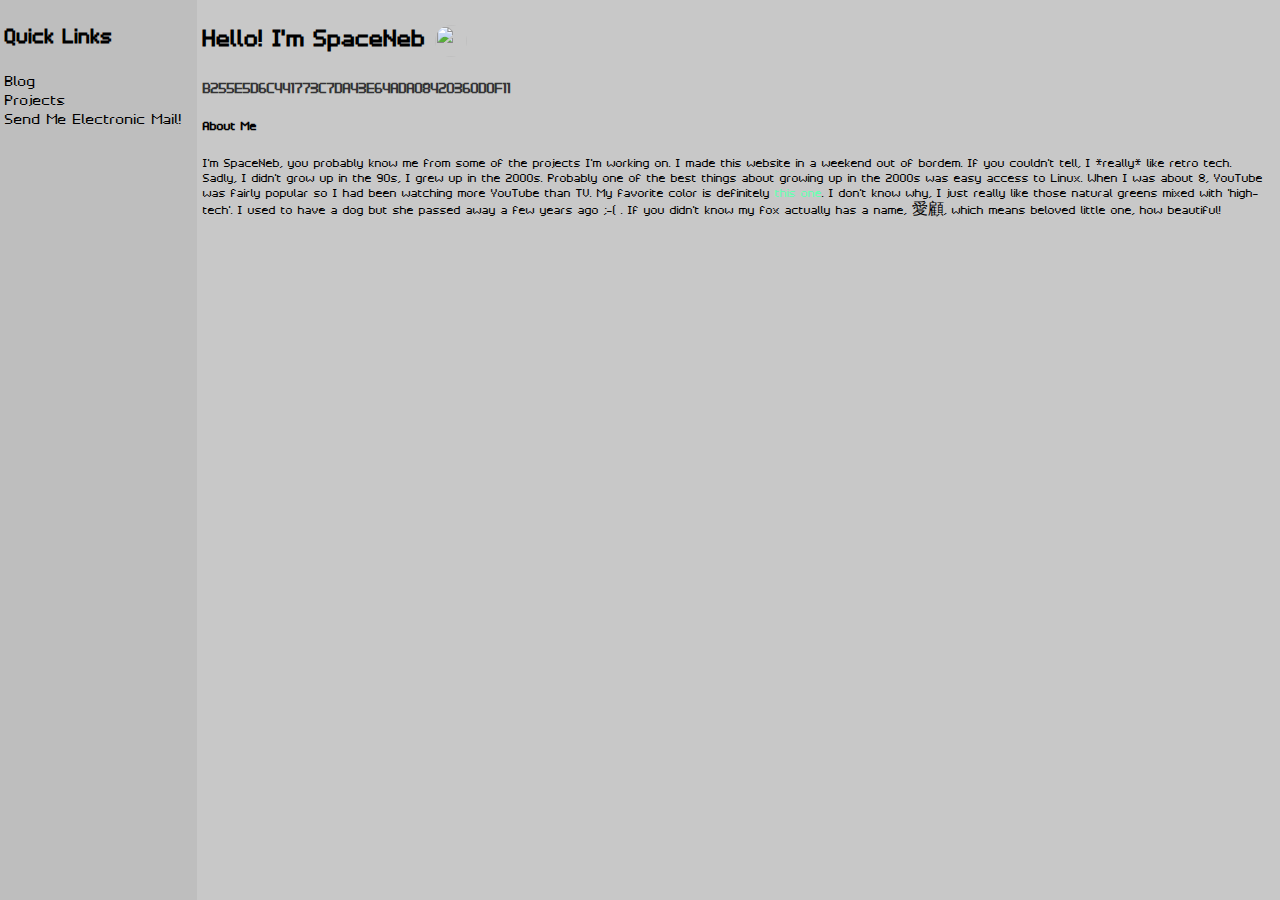
==== index.html @ 9a051130 "Updates" ====
<!DOCTYPE html>
<html lang="en">
	<head>
		<meta charset="utf-8">
		<title>SpaceNeb's Page</title>
		<link rel="stylesheet" type="text/css" href="style.css">
	</head>
	<body>
		<ul class="sidenav">
			<h2>Quick Links</h2>
			<li>Blog</li>
			<li>Projects</li>
			<li>Send Me Electronic Mail!</li>
		</ul>
		<div class="main">
			<h1> Hello! I'm SpaceNeb  <a href="https://github.com/spaceneb" target="_blank"><img src="https://avatars.githubusercontent.com/u/74466317" class="me hvr-float"></img></a></h1>
			<a href="pubkey.asc"><h3>B255E5D6C441773C7DA43E64ADA08420360D0F11</h3></a>
			<h4>About Me</h4>
			<p>I'm SpaceNeb, you probably know me from some of the projects I'm working on. I made this website in a weekend out of bordem. If you couldn't tell, I *really* like retro tech. Sadly, I didn't grow up in the 90s, I grew up in the 2000s. Probably one of the best things about growing up in the 2000s was easy access to Linux. When I was about 8, YouTube was fairly popular so I had been watching more YouTube than TV. My favorite color is definitely <span style="color: #68FFB1;">this one</span>. I don't know why, I just really like those natural greens mixed with 'high-tech'. I used to have a dog but she passed away a few years ago ;-( . If you didn't know my fox actually has a name, 愛顧, which means beloved little one, how beautiful!</p>
		</div>
		<footer>
			<script type="text/javascript" src="https://counter.websiteout.net/js/36/8/2483/0"></script>
		</footer>
	</body>
</html>
---- style.css ----
@font-face {font-family: "PixelarRegularW01-Regular";
    src:url("fonts/PixelarRegularW01-Regular.ttf") format("truetype") /* chrome firefox opera Safari, Android, iOS 4.2+*/
}
body {
	font-family: PixelarRegularW01-Regular;
	margin: 1em;
	padding: 0;
	background: rgb(200,200,200);
	overflow: scroll;
}

a,
a:hover,
a:link,
a:visited,
a:active {
	color: #333;
	text-decoration: none;
}
ul,
li {
	list-style: none;
    padding: 0;
    font-size: 1.125em;
}
.sidenav {
  height: 100%;
  width: 15%;
  position: fixed;
  z-index: 1;
  margin: 0;
  padding: 0;
  top: 0;
  left: 0;
  background: rgb(190,190,190);
  overflow-x: hidden;
  padding-left: 0.25em;
}

.main {
  margin-left: 15%;
  line-height: normal;
}

@media screen and (max-height: 450px) {
  .sidenav {padding-top: 15px;}
  .sidenav a {font-size: 18px;}
}
footer {
	position: fixed;
 	left: 0;
  	bottom: 0;
  	width: 100%;
  	text-align: center;
}
.me {
	border-radius: 50%;
	width: 1em;
	height: 1em;
	display: inline;
}

.hvr-float {
	display: inline-block;
	vertical-align: middle;
	-webkit-transform: perspective(1px) translateZ(0);
	transform: perspective(1px) translateZ(0);
	box-shadow: 0 0 1px rgba(0, 0, 0, 0);
	-webkit-transition-duration: .3s;
	transition-duration: .3s;
	-webkit-transition-property: transform;
	transition-property: transform;
	-webkit-transition-timing-function: ease-out;
	transition-timing-function: ease-out
}

.hvr-float:active,
.hvr-float:focus,
.hvr-float:hover {
	-webkit-transform: translateY(-8px);
	transform: translateY(-8px)
}

::-webkit-scrollbar {
	width: 16px
}

::-webkit-scrollbar:horizontal {
	height: 17px
}

::-webkit-scrollbar-corner {
	background: #dfdfdf
}

::-webkit-scrollbar-track {
	background-image: url(track.svg)
}

::-webkit-scrollbar-thumb {
	background-color: #c0c0c0;
	box-shadow: inset -1px -1px #0a0a0a, inset 1px 1px #ffffff, inset -2px -2px #808080, inset 2px 2px #dfdfdf
}

::-webkit-scrollbar-button:horizontal:start:decrement,
::-webkit-scrollbar-button:horizontal:end:increment,
::-webkit-scrollbar-button:vertical:start:decrement,
::-webkit-scrollbar-button:vertical:end:increment {
	display: block
}

::-webkit-scrollbar-button:vertical:start {
	height: 17px;
	background-image: url(buttons/button-up.svg)
}

::-webkit-scrollbar-button:vertical:end {
	height: 17px;
	background-image: url(buttons/button-down.svg)
}

::-webkit-scrollbar-button:horizontal:start {
	width: 16px;
	background-image: url(buttons/button-left.svg)
}

::-webkit-scrollbar-button:horizontal:end {
	width: 16px;
	background-image: url(buttons/button-right.svg)
}
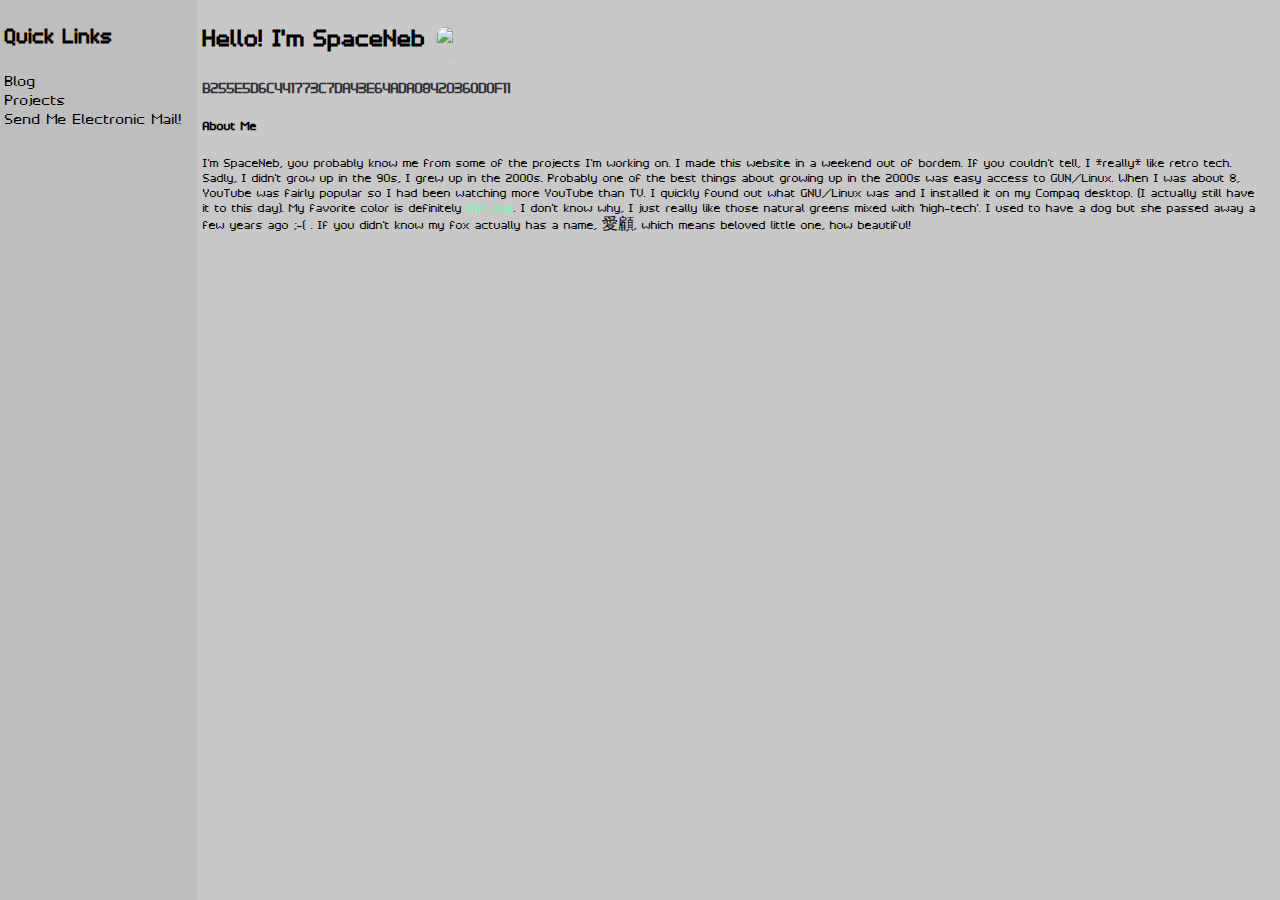
==== commit 3151125f: "updates" ====
--- a/index.html
+++ b/index.html
@@ -16,7 +16,7 @@
 			<h1> Hello! I'm SpaceNeb  <a href="https://github.com/spaceneb" target="_blank"><img src="https://avatars.githubusercontent.com/u/74466317" class="me hvr-float"></img></a></h1>
 			<a href="pubkey.asc"><h3>B255E5D6C441773C7DA43E64ADA08420360D0F11</h3></a>
 			<h4>About Me</h4>
-			<p>I'm SpaceNeb, you probably know me from some of the projects I'm working on. I made this website in a weekend out of bordem. If you couldn't tell, I *really* like retro tech. Sadly, I didn't grow up in the 90s, I grew up in the 2000s. Probably one of the best things about growing up in the 2000s was easy access to Linux. When I was about 8, YouTube was fairly popular so I had been watching more YouTube than TV. My favorite color is definitely <span style="color: #68FFB1;">this one</span>. I don't know why, I just really like those natural greens mixed with 'high-tech'. I used to have a dog but she passed away a few years ago ;-( . If you didn't know my fox actually has a name, 愛顧, which means beloved little one, how beautiful!</p>
+			<p>I'm SpaceNeb, you probably know me from some of the projects I'm working on. I made this website in a weekend out of bordem. If you couldn't tell, I *really* like retro tech. Sadly, I didn't grow up in the 90s, I grew up in the 2000s. Probably one of the best things about growing up in the 2000s was easy access to GUN/Linux. When I was about 8, YouTube was fairly popular so I had been watching more YouTube than TV. I quickly found out what GNU/Linux was and I installed it on my Compaq desktop. (I actually still have it to this day). My favorite color is definitely <span style="color: #68FFB1;">this one</span>. I don't know why, I just really like those natural greens mixed with 'high-tech'. I used to have a dog but she passed away a few years ago ;-( . If you didn't know my fox actually has a name, 愛顧, which means beloved little one, how beautiful!</p>
 		</div>
 		<footer>
 			<script type="text/javascript" src="https://counter.websiteout.net/js/36/8/2483/0"></script>
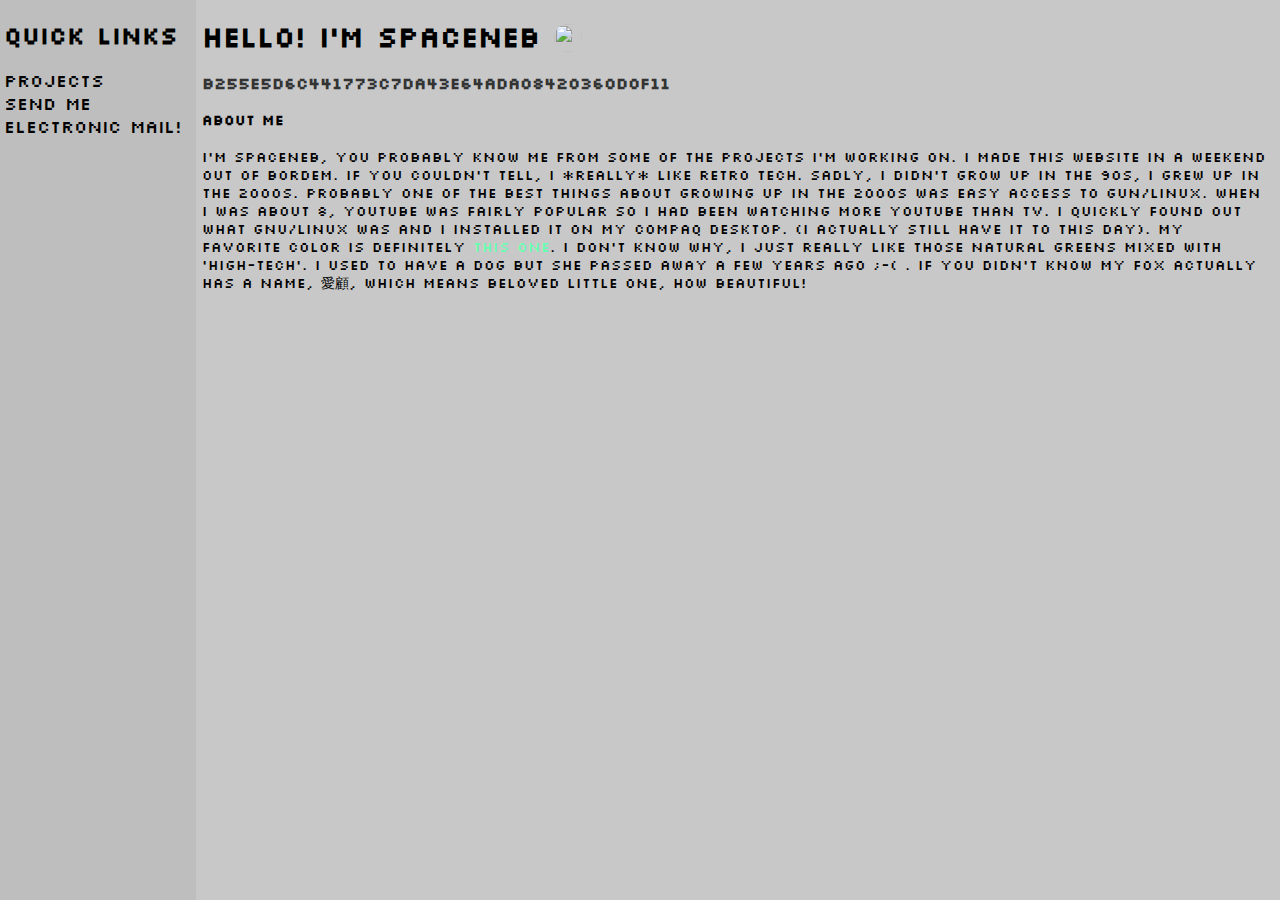
==== commit 665203eb: "Change font" ====
--- a/index.html
+++ b/index.html
@@ -4,11 +4,11 @@
 		<meta charset="utf-8">
 		<title>SpaceNeb's Page</title>
 		<link rel="stylesheet" type="text/css" href="style.css">
+		<meta name="viewport" content="width=device-width, initial-scale=1">
 	</head>
 	<body>
 		<ul class="sidenav">
 			<h2>Quick Links</h2>
-			<li>Blog</li>
 			<li>Projects</li>
 			<li>Send Me Electronic Mail!</li>
 		</ul>
--- a/style.css
+++ b/style.css
@@ -1,12 +1,13 @@
-@font-face {font-family: "PixelarRegularW01-Regular";
-    src:url("fonts/PixelarRegularW01-Regular.ttf") format("truetype") /* chrome firefox opera Safari, Android, iOS 4.2+*/
+@font-face {font-family: "silkscreen";
+    src:url("fonts/slkscr.ttf") format("truetype") /* chrome firefox opera Safari, Android, iOS 4.2+*/
 }
 body {
-	font-family: PixelarRegularW01-Regular;
+	font-family: silkscreen;
 	margin: 1em;
 	padding: 0;
 	background: rgb(200,200,200);
 	overflow: scroll;
+	font-size: 14px;
 }
 
 a,
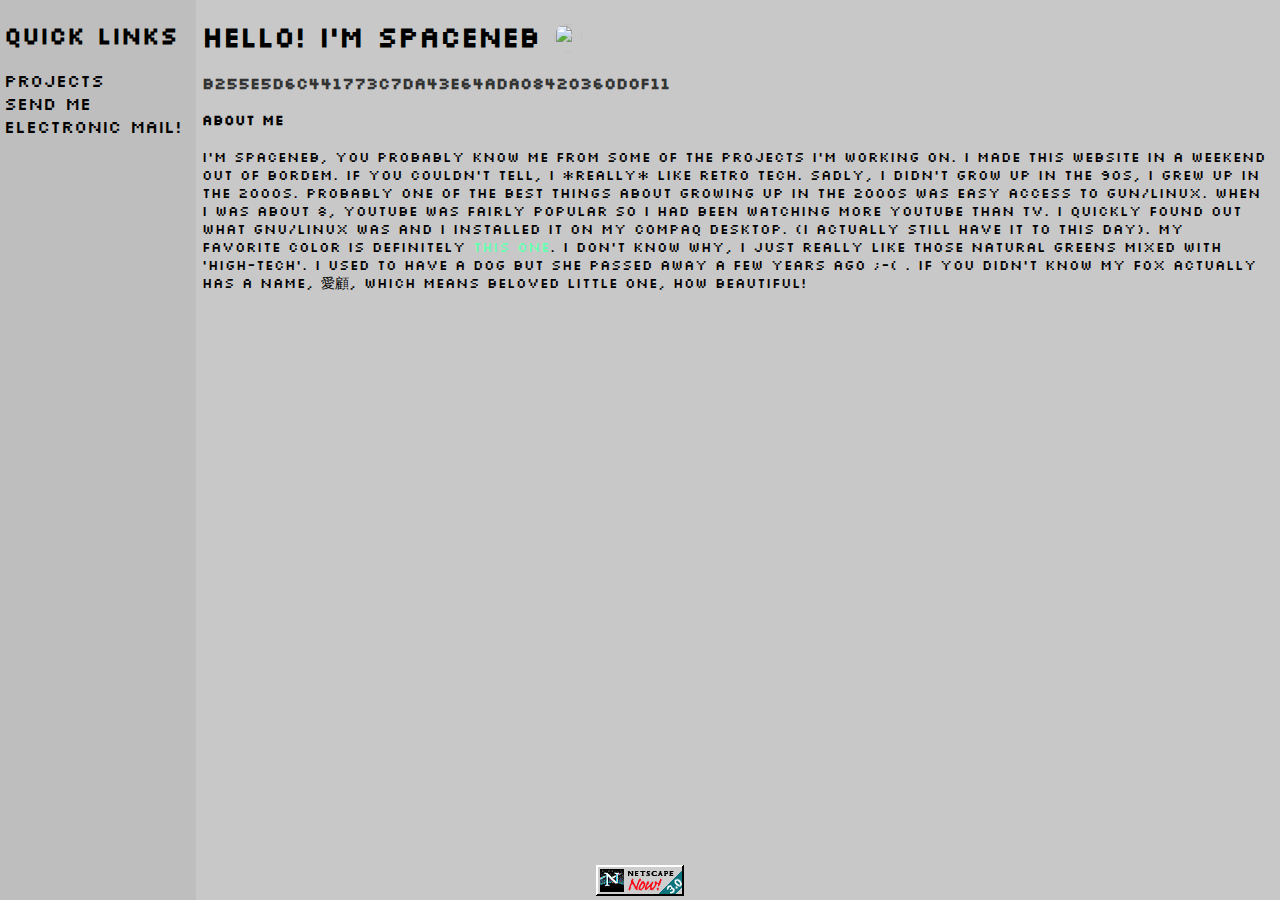
==== commit 9ed0d1be: "add netscape button" ====
--- a/index.html
+++ b/index.html
@@ -19,7 +19,7 @@
 			<p>I'm SpaceNeb, you probably know me from some of the projects I'm working on. I made this website in a weekend out of bordem. If you couldn't tell, I *really* like retro tech. Sadly, I didn't grow up in the 90s, I grew up in the 2000s. Probably one of the best things about growing up in the 2000s was easy access to GUN/Linux. When I was about 8, YouTube was fairly popular so I had been watching more YouTube than TV. I quickly found out what GNU/Linux was and I installed it on my Compaq desktop. (I actually still have it to this day). My favorite color is definitely <span style="color: #68FFB1;">this one</span>. I don't know why, I just really like those natural greens mixed with 'high-tech'. I used to have a dog but she passed away a few years ago ;-( . If you didn't know my fox actually has a name, 愛顧, which means beloved little one, how beautiful!</p>
 		</div>
 		<footer>
-			<script type="text/javascript" src="https://counter.websiteout.net/js/36/8/2483/0"></script>
+			<script type="text/javascript" src="https://counter.websiteout.net/js/36/8/2483/0"></script><br><a href="https://mozilla.org/firefox" target="_blank"><img src="netscape.gif"></img></a>
 		</footer>
 	</body>
 </html>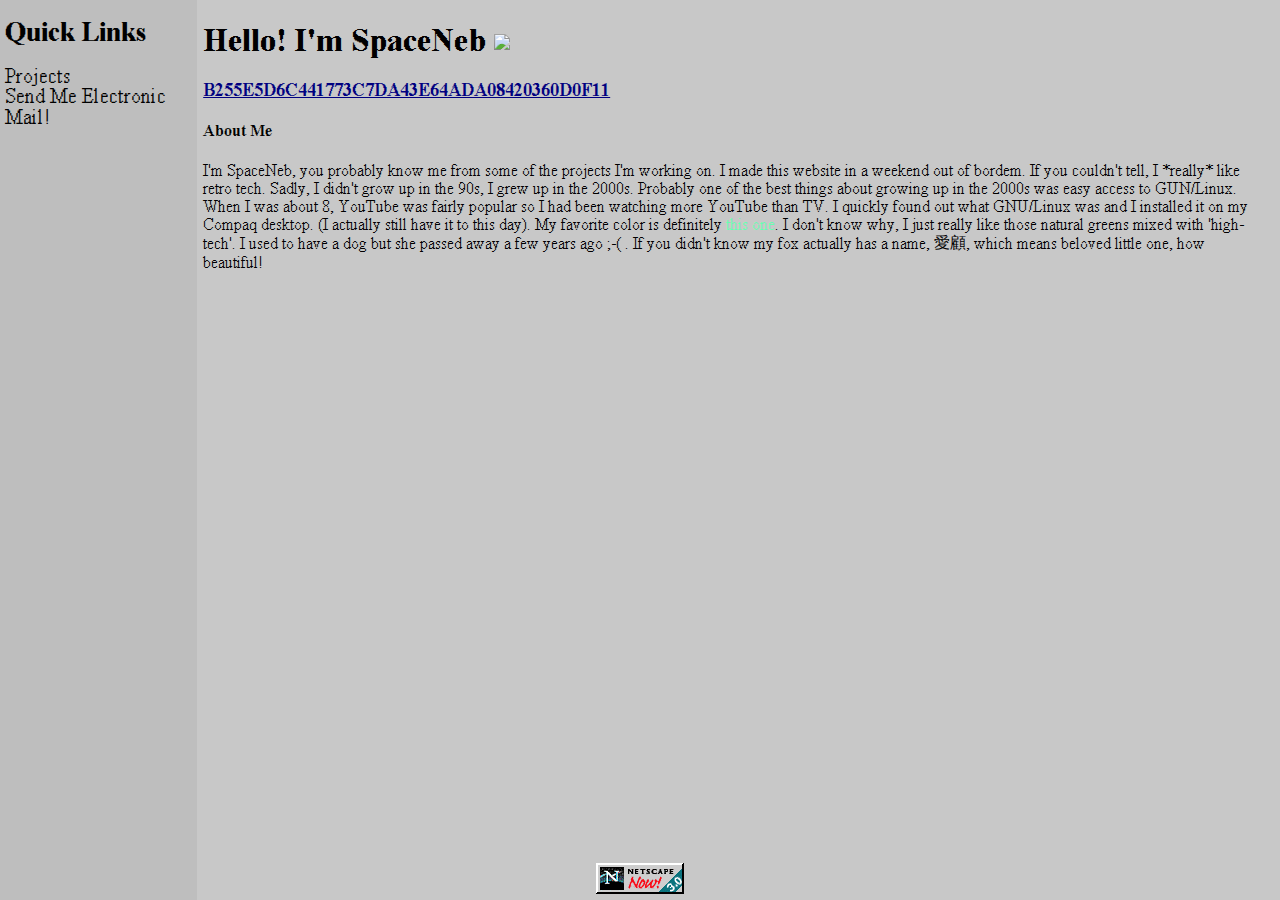
==== commit 9ebaada7: "fix footer" ====
--- a/index.html
+++ b/index.html
@@ -17,7 +17,7 @@
 			<a href="pubkey.asc"><h3>B255E5D6C441773C7DA43E64ADA08420360D0F11</h3></a>
 			<h4>About Me</h4>
 			<p>I'm SpaceNeb, you probably know me from some of the projects I'm working on. I made this website in a weekend out of bordem. If you couldn't tell, I *really* like retro tech. Sadly, I didn't grow up in the 90s, I grew up in the 2000s. Probably one of the best things about growing up in the 2000s was easy access to GUN/Linux. When I was about 8, YouTube was fairly popular so I had been watching more YouTube than TV. I quickly found out what GNU/Linux was and I installed it on my Compaq desktop. (I actually still have it to this day). My favorite color is definitely <span style="color: #68FFB1;">this one</span>. I don't know why, I just really like those natural greens mixed with 'high-tech'. I used to have a dog but she passed away a few years ago ;-( . If you didn't know my fox actually has a name, 愛顧, which means beloved little one, how beautiful!</p>
-		</div>
+		</div><br><br>
 		<footer>
 			<script type="text/javascript" src="https://counter.websiteout.net/js/36/8/2483/0"></script><br><a href="https://mozilla.org/firefox" target="_blank"><img src="netscape.gif"></img></a>
 		</footer>
--- a/style.css
+++ b/style.css
@@ -1,13 +1,116 @@
-@font-face {font-family: "silkscreen";
-    src:url("fonts/slkscr.ttf") format("truetype") /* chrome firefox opera Safari, Android, iOS 4.2+*/
+@font-face {
+    font-family: "Times Pixelated 16";
+    src: url(assets/fonts/TIMES.TTF-16-Regular.woff) format("woff");
+    font-weight: normal;
+    font-style: normal;
+    font-display: swap
+}
+
+@font-face {
+    font-family: "Times Pixelated 16";
+    src: url(assets/fonts/TIMESI.TTF-16-Italic.woff) format("woff");
+    font-weight: normal;
+    font-style: italic;
+    font-display: swap
+}
+
+@font-face {
+    font-family: "Times Pixelated 16";
+    src: url(assets/fonts/TIMESBD.TTF-16-Bold.woff) format("woff");
+    font-weight: bold;
+    font-style: normal;
+    font-display: swap
+}
+
+@font-face {
+    font-family: "Times Pixelated 16";
+    src: url(assets/fonts/TIMESBI.TTF-16-BoldItalic.woff) format("woff");
+    font-weight: bold;
+    font-style: italic;
+    font-display: swap
+}
+
+@font-face {
+    font-family: "Times Pixelated 24";
+    src: url(assets/fonts/TIMES.TTF-24-Regular.woff) format("woff");
+    font-weight: normal;
+    font-style: normal;
+    font-display: swap
+}
+
+@font-face {
+    font-family: "Times Pixelated 24";
+    src: url(assets/fonts/TIMESI.TTF-24-Italic.woff) format("woff");
+    font-weight: normal;
+    font-style: italic;
+    font-display: swap
+}
+
+@font-face {
+    font-family: "Times Pixelated 24";
+    src: url(assets/fonts/TIMESBD.TTF-24-Bold.woff) format("woff");
+    font-weight: bold;
+    font-style: normal;
+    font-display: swap
+}
+
+@font-face {
+    font-family: "Times Pixelated 24";
+    src: url(assets/fonts/TIMESBI.TTF-24-BoldItalic.woff) format("woff");
+    font-weight: bold;
+    font-style: italic;
+    font-display: swap
+}
+
+@font-face {
+    font-family: "Times Pixelated 32";
+    src: url(assets/fonts/TIMES.TTF-32-Regular.woff) format("woff");
+    font-weight: normal;
+    font-style: normal;
+    font-display: swap
+}
+
+@font-face {
+    font-family: "Times Pixelated 32";
+    src: url(assets/fonts/TIMESI.TTF-32-Italic.woff) format("woff");
+    font-weight: normal;
+    font-style: italic;
+    font-display: swap
+}
+
+@font-face {
+    font-family: "Times Pixelated 32";
+    src: url(assets/fonts/TIMESBD.TTF-32-Bold.woff) format("woff");
+    font-weight: bold;
+    font-style: normal;
+    font-display: swap
+}
+
+@font-face {
+    font-family: "Times Pixelated 32";
+    src: url(assets/fonts/TIMESBI.TTF-32-BoldItalic.woff) format("woff");
+    font-weight: bold;
+    font-style: italic;
+    font-display: swap
+}
+:root {
+	cursor: url('assets/arrow.cur'),default;
 }
 body {
-	font-family: silkscreen;
+	-webkit-font-smoothing: none;
+	font-family: 'Times Pixelated 16', 'Times New Roman', serif;
 	margin: 1em;
 	padding: 0;
 	background: rgb(200,200,200);
 	overflow: scroll;
-	font-size: 14px;
+	font-size: 16px;
+	line-height: 1.3em;
+}
+h1,h2 {
+	font-family: 'Times Pixelated 32', 'Times New Roman', serif;
+}
+h3,h4,h5,h6 {
+	font-family: 'Times Pixelated 24', 'Times New Roman', serif;
 }
 
 a,
@@ -15,8 +118,7 @@
 a:link,
 a:visited,
 a:active {
-	color: #333;
-	text-decoration: none;
+	color: #000080;
 }
 ul,
 li {
@@ -53,6 +155,7 @@
   	bottom: 0;
   	width: 100%;
   	text-align: center;
+  background: rbg(200,200,200;
 }
 .me {
 	border-radius: 50%;
@@ -95,7 +198,7 @@
 }
 
 ::-webkit-scrollbar-track {
-	background-image: url(track.svg)
+	background-image: url(assets/track.svg)
 }
 
 ::-webkit-scrollbar-thumb {
@@ -112,20 +215,29 @@
 
 ::-webkit-scrollbar-button:vertical:start {
 	height: 17px;
-	background-image: url(buttons/button-up.svg)
+	background-image: url(assets/buttons/button-up.svg)
 }
 
 ::-webkit-scrollbar-button:vertical:end {
 	height: 17px;
-	background-image: url(buttons/button-down.svg)
+	background-image: url(assets/buttons/button-down.svg)
 }
 
 ::-webkit-scrollbar-button:horizontal:start {
 	width: 16px;
-	background-image: url(buttons/button-left.svg)
+	background-image: url(assets/buttons/button-left.svg)
 }
 
 ::-webkit-scrollbar-button:horizontal:end {
 	width: 16px;
-	background-image: url(buttons/button-right.svg)
+	background-image: url(assets/buttons/button-right.svg)
+}
+::-webkit-scrollbar-thumb {
+    background-color: #c0c0c0;
+    box-shadow: inset -1px -1px #0a0a0a, inset 1px 1px #ffffff, inset -2px -2px #808080, inset 2px 2px #dfdfdf
+}
+
+::selection {
+	background: #000080;
+	color: #fff;
 }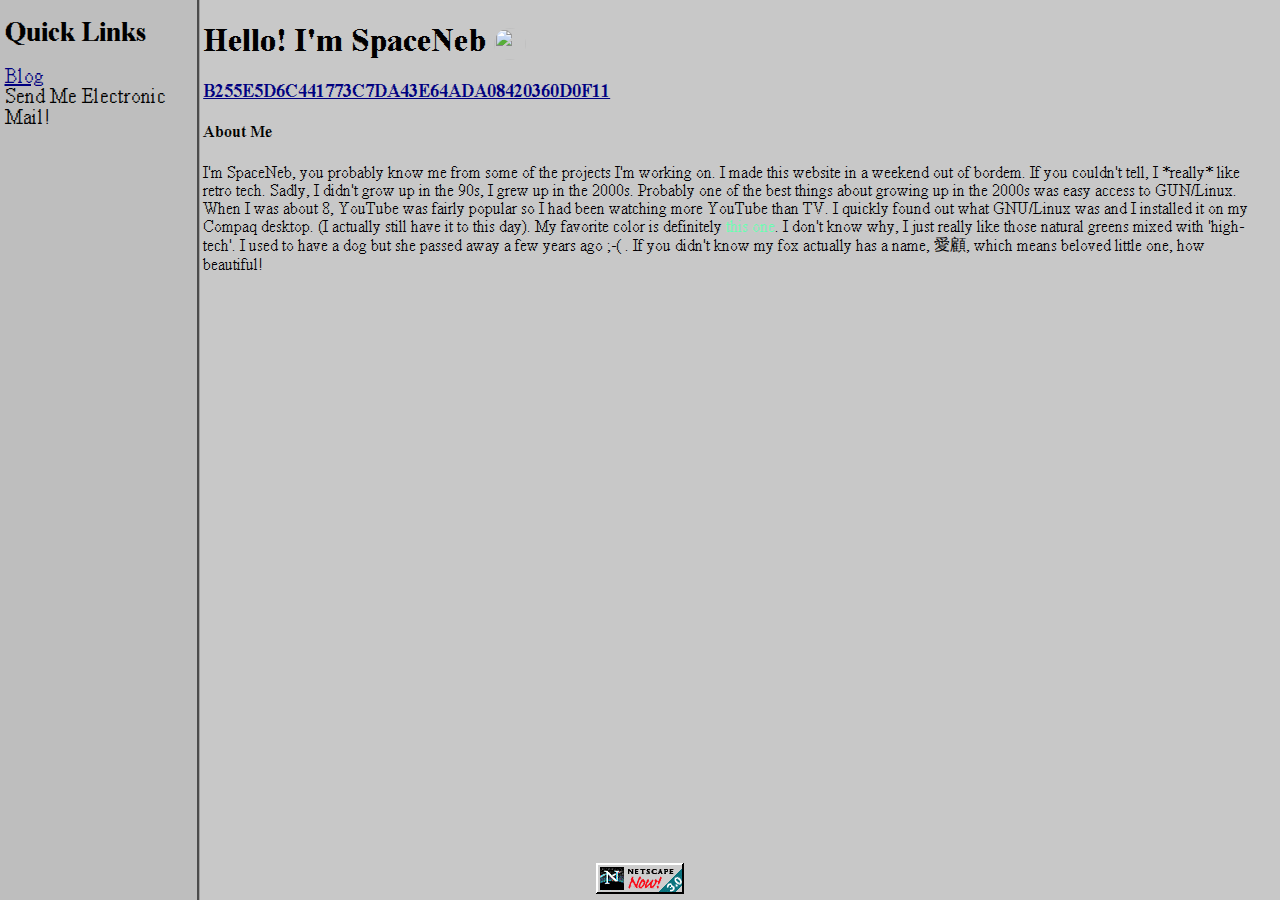
==== commit 50c6289a: "Setup blog" ====
--- a/index.html
+++ b/index.html
@@ -9,7 +9,7 @@
 	<body>
 		<ul class="sidenav">
 			<h2>Quick Links</h2>
-			<li>Projects</li>
+			<a href="blog/index.html"><li>Blog</li></a>
 			<li>Send Me Electronic Mail!</li>
 		</ul>
 		<div class="main">
--- a/style.css
+++ b/style.css
@@ -111,6 +111,9 @@
 }
 h3,h4,h5,h6 {
 	font-family: 'Times Pixelated 24', 'Times New Roman', serif;
+}
+p, span, input {
+  font-family: 'Times Pixelated 16', 'Times New Roman', serif;
 }
 
 a,
@@ -138,6 +141,7 @@
   background: rgb(190,190,190);
   overflow-x: hidden;
   padding-left: 0.25em;
+  border-right: 3px groove rgb(160,160,160);
 }
 
 .main {
@@ -155,7 +159,7 @@
   	bottom: 0;
   	width: 100%;
   	text-align: center;
-  background: rbg(200,200,200;
+  background: rbg(200,200,200);
 }
 .me {
 	border-radius: 50%;
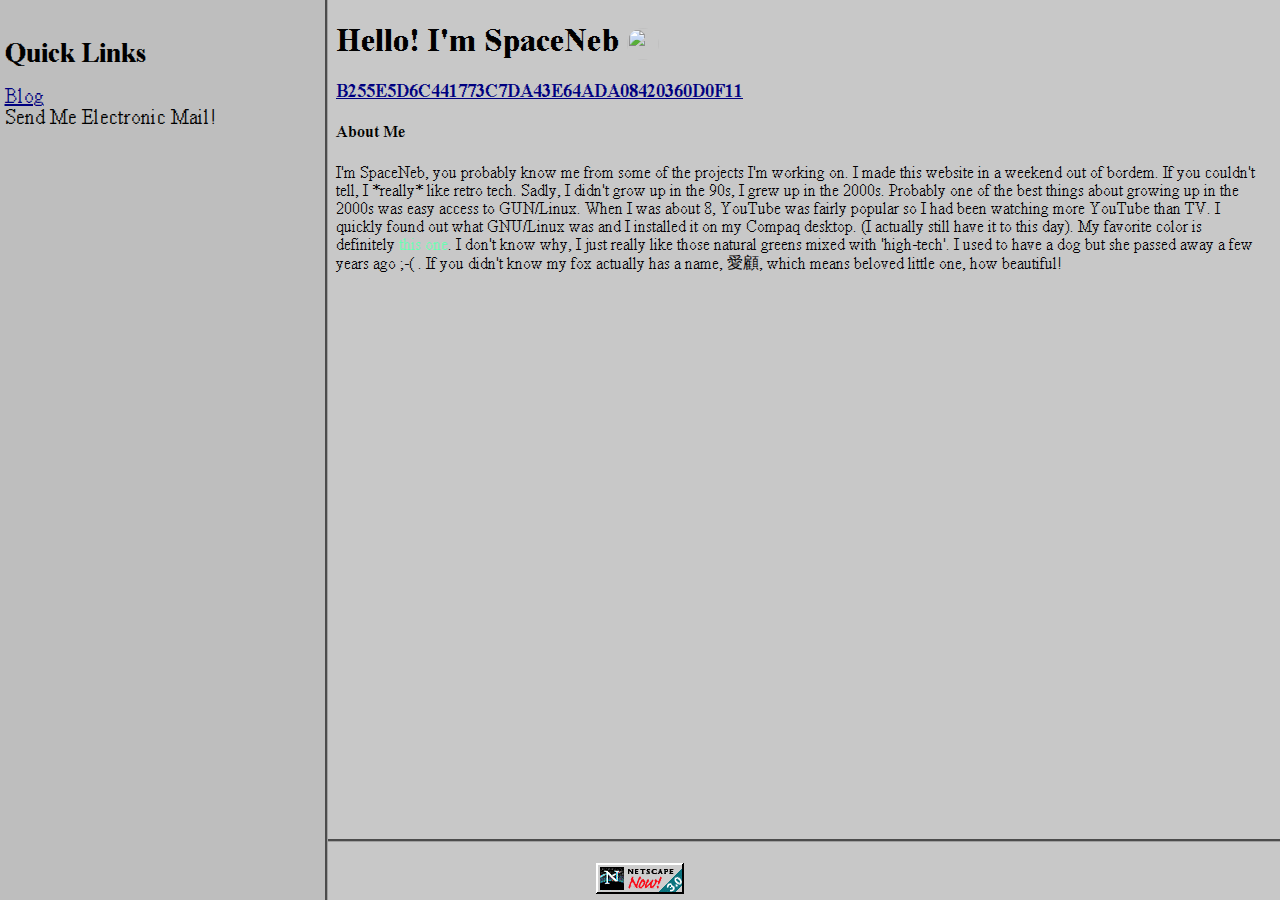
==== commit cd78db9a: "idkman" ====
--- a/index.html
+++ b/index.html
@@ -8,13 +8,15 @@
 	</head>
 	<body>
 		<ul class="sidenav">
-			<h2>Quick Links</h2>
-			<a href="blog/index.html"><li>Blog</li></a>
-			<li>Send Me Electronic Mail!</li>
+			<span class="text-container">
+				<h2>Quick Links</h2>
+				<a href="blog/index.html"><li>Blog</li></a>
+				<li>Send Me Electronic Mail!</li>
+			</span>
 		</ul>
 		<div class="main">
 			<h1> Hello! I'm SpaceNeb  <a href="https://github.com/spaceneb" target="_blank"><img src="https://avatars.githubusercontent.com/u/74466317" class="me hvr-float"></img></a></h1>
-			<a href="pubkey.asc"><h3>B255E5D6C441773C7DA43E64ADA08420360D0F11</h3></a>
+			<h3 class="break-word"><a href="pubkey.asc">B255E5D6C441773C7DA43E64ADA08420360D0F11</a></h3>
 			<h4>About Me</h4>
 			<p>I'm SpaceNeb, you probably know me from some of the projects I'm working on. I made this website in a weekend out of bordem. If you couldn't tell, I *really* like retro tech. Sadly, I didn't grow up in the 90s, I grew up in the 2000s. Probably one of the best things about growing up in the 2000s was easy access to GUN/Linux. When I was about 8, YouTube was fairly popular so I had been watching more YouTube than TV. I quickly found out what GNU/Linux was and I installed it on my Compaq desktop. (I actually still have it to this day). My favorite color is definitely <span style="color: #68FFB1;">this one</span>. I don't know why, I just really like those natural greens mixed with 'high-tech'. I used to have a dog but she passed away a few years ago ;-( . If you didn't know my fox actually has a name, 愛顧, which means beloved little one, how beautiful!</p>
 		</div><br><br>
--- a/style.css
+++ b/style.css
@@ -131,11 +131,10 @@
 }
 .sidenav {
   height: 100%;
-  width: 15%;
+  width: 25vw;
   position: fixed;
   z-index: 1;
   margin: 0;
-  padding: 0;
   top: 0;
   left: 0;
   background: rgb(190,190,190);
@@ -143,29 +142,31 @@
   padding-left: 0.25em;
   border-right: 3px groove rgb(160,160,160);
 }
+.text-container {
+  margin-left: 1em;
+}
 
 .main {
-  margin-left: 15%;
+  margin-left: 25vw;
   line-height: normal;
-}
-
-@media screen and (max-height: 450px) {
-  .sidenav {padding-top: 15px;}
-  .sidenav a {font-size: 18px;}
 }
 footer {
 	position: fixed;
  	left: 0;
-  	bottom: 0;
-  	width: 100%;
-  	text-align: center;
-  background: rbg(200,200,200);
+  bottom: 0;
+  width: 100%;
+  text-align: center;
+  background: rgb(200,200,200);
+  border-top: 3px groove rgb(160,160,160);
 }
 .me {
 	border-radius: 50%;
 	width: 1em;
 	height: 1em;
 	display: inline;
+}
+.break-word {
+  word-wrap: break-word;
 }
 
 .hvr-float {
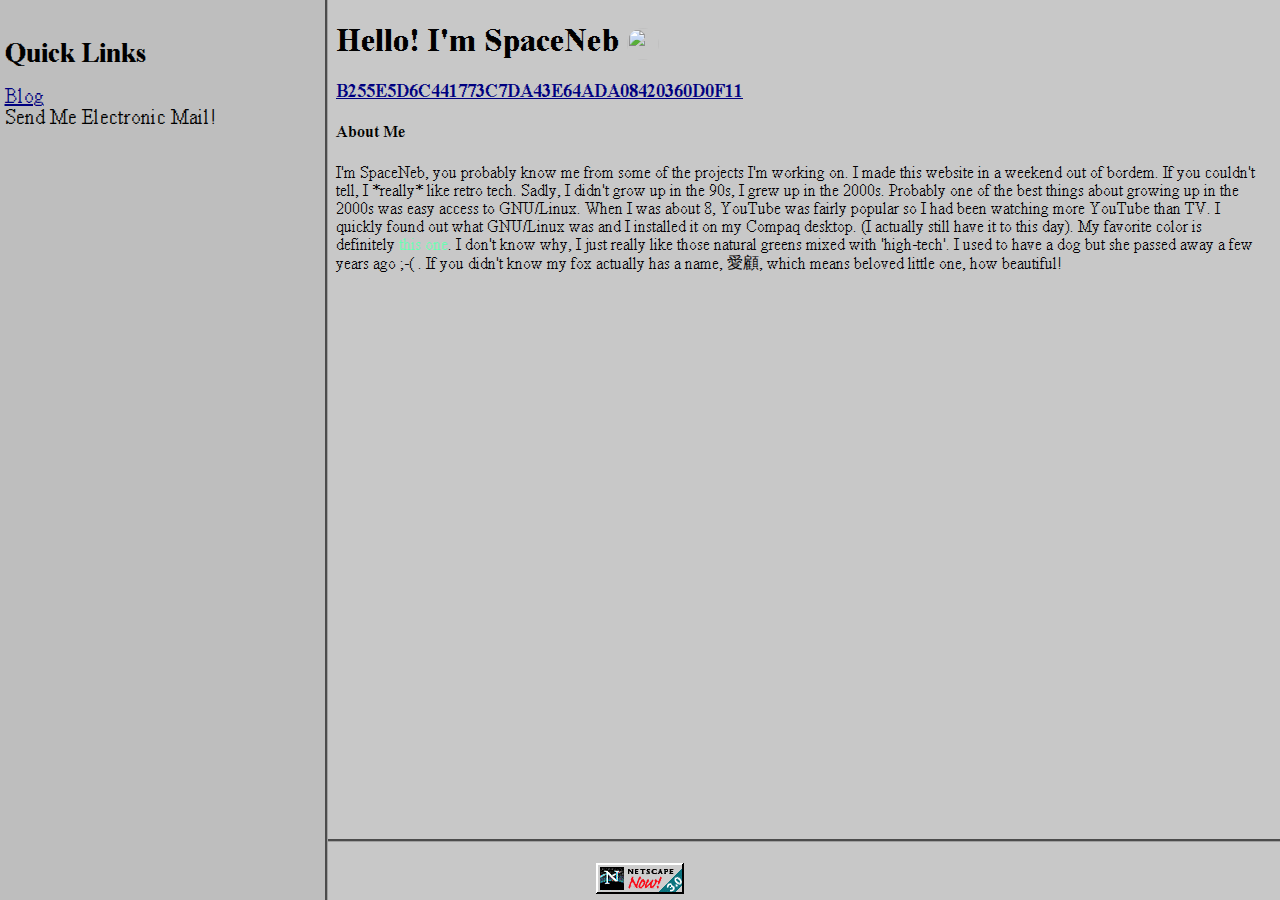
==== commit b6e9d394: "Setup sharing abilities" ====
--- a/index.html
+++ b/index.html
@@ -5,6 +5,11 @@
 		<title>SpaceNeb's Page</title>
 		<link rel="stylesheet" type="text/css" href="style.css">
 		<meta name="viewport" content="width=device-width, initial-scale=1">
+		<meta property="og:title" content="Home">
+		<meta property="og:site_name" content="SpaceNeb's Page">
+		<meta property="og:url" content="https://spaceneb.github.io">
+		<meta property="og:description" content="I'm SpaceNeb, you probably know me from some of the projects I'm working on. I made this website in a weekend out of bordem. ">
+		<meta property="og:type" content="website">
 	</head>
 	<body>
 		<ul class="sidenav">
@@ -18,7 +23,7 @@
 			<h1> Hello! I'm SpaceNeb  <a href="https://github.com/spaceneb" target="_blank"><img src="https://avatars.githubusercontent.com/u/74466317" class="me hvr-float"></img></a></h1>
 			<h3 class="break-word"><a href="pubkey.asc">B255E5D6C441773C7DA43E64ADA08420360D0F11</a></h3>
 			<h4>About Me</h4>
-			<p>I'm SpaceNeb, you probably know me from some of the projects I'm working on. I made this website in a weekend out of bordem. If you couldn't tell, I *really* like retro tech. Sadly, I didn't grow up in the 90s, I grew up in the 2000s. Probably one of the best things about growing up in the 2000s was easy access to GUN/Linux. When I was about 8, YouTube was fairly popular so I had been watching more YouTube than TV. I quickly found out what GNU/Linux was and I installed it on my Compaq desktop. (I actually still have it to this day). My favorite color is definitely <span style="color: #68FFB1;">this one</span>. I don't know why, I just really like those natural greens mixed with 'high-tech'. I used to have a dog but she passed away a few years ago ;-( . If you didn't know my fox actually has a name, 愛顧, which means beloved little one, how beautiful!</p>
+			<p>I'm SpaceNeb, you probably know me from some of the projects I'm working on. I made this website in a weekend out of bordem. If you couldn't tell, I *really* like retro tech. Sadly, I didn't grow up in the 90s, I grew up in the 2000s. Probably one of the best things about growing up in the 2000s was easy access to GNU/Linux. When I was about 8, YouTube was fairly popular so I had been watching more YouTube than TV. I quickly found out what GNU/Linux was and I installed it on my Compaq desktop. (I actually still have it to this day). My favorite color is definitely <span style="color: #68FFB1;">this one</span>. I don't know why, I just really like those natural greens mixed with 'high-tech'. I used to have a dog but she passed away a few years ago ;-( . If you didn't know my fox actually has a name, 愛顧, which means beloved little one, how beautiful!</p>
 		</div><br><br>
 		<footer>
 			<script type="text/javascript" src="https://counter.websiteout.net/js/36/8/2483/0"></script><br><a href="https://mozilla.org/firefox" target="_blank"><img src="netscape.gif"></img></a>
--- a/style.css
+++ b/style.css
@@ -93,27 +93,38 @@
     font-style: italic;
     font-display: swap
 }
+
 :root {
-	cursor: url('assets/arrow.cur'),default;
-}
+    cursor: url('assets/arrow.cur'), default;
+}
+
 body {
-	-webkit-font-smoothing: none;
-	font-family: 'Times Pixelated 16', 'Times New Roman', serif;
-	margin: 1em;
-	padding: 0;
-	background: rgb(200,200,200);
-	overflow: scroll;
-	font-size: 16px;
-	line-height: 1.3em;
-}
-h1,h2 {
-	font-family: 'Times Pixelated 32', 'Times New Roman', serif;
-}
-h3,h4,h5,h6 {
-	font-family: 'Times Pixelated 24', 'Times New Roman', serif;
-}
-p, span, input {
-  font-family: 'Times Pixelated 16', 'Times New Roman', serif;
+    -webkit-font-smoothing: none;
+    font-family: 'Times Pixelated 16', 'Times New Roman', serif;
+    margin: 1em;
+    padding: 0;
+    background: rgb(200, 200, 200);
+    overflow: scroll;
+    font-size: 16px;
+    line-height: 1.3em;
+}
+
+h1,
+h2 {
+    font-family: 'Times Pixelated 32', 'Times New Roman', serif;
+}
+
+h3,
+h4,
+h5,
+h6 {
+    font-family: 'Times Pixelated 24', 'Times New Roman', serif;
+}
+
+p,
+span,
+input {
+    font-family: 'Times Pixelated 16', 'Times New Roman', serif;
 }
 
 a,
@@ -121,128 +132,146 @@
 a:link,
 a:visited,
 a:active {
-	color: #000080;
-}
+    color: #000080;
+}
+
 ul,
 li {
-	list-style: none;
+    list-style: none;
     padding: 0;
     font-size: 1.125em;
 }
+
 .sidenav {
-  height: 100%;
-  width: 25vw;
-  position: fixed;
-  z-index: 1;
-  margin: 0;
-  top: 0;
-  left: 0;
-  background: rgb(190,190,190);
-  overflow-x: hidden;
-  padding-left: 0.25em;
-  border-right: 3px groove rgb(160,160,160);
-}
+    height: 100%;
+    width: 25vw;
+    position: fixed;
+    z-index: 1;
+    margin: 0;
+    top: 0;
+    left: 0;
+    background: rgb(190, 190, 190);
+    overflow-x: hidden;
+    padding-left: 0.25em;
+    border-right: 3px groove rgb(160, 160, 160);
+}
+
 .text-container {
-  margin-left: 1em;
+    margin-left: 1em;
 }
 
 .main {
-  margin-left: 25vw;
-  line-height: normal;
-}
+    margin-left: 25vw;
+    line-height: normal;
+}
+
 footer {
-	position: fixed;
- 	left: 0;
-  bottom: 0;
-  width: 100%;
-  text-align: center;
-  background: rgb(200,200,200);
-  border-top: 3px groove rgb(160,160,160);
-}
+    position: fixed;
+    left: 0;
+    bottom: 0;
+    width: 100%;
+    text-align: center;
+    background: rgb(200, 200, 200);
+    border-top: 3px groove rgb(160, 160, 160);
+}
+
 .me {
-	border-radius: 50%;
-	width: 1em;
-	height: 1em;
-	display: inline;
-}
+    border-radius: 50%;
+    width: 1em;
+    height: 1em;
+    display: inline;
+}
+
 .break-word {
-  word-wrap: break-word;
-}
-
+    word-wrap: break-word;
+}
+
+.button {
+    border: 3px groove rgb(160,160,160);
+    padding: 0.5em;
+    background: rgb(180,180,180);
+    margin: 0.5em;
+    width: auto;
+    display: inline-block;
+}
+.ss-icon {
+  padding: 3px;
+}
 .hvr-float {
-	display: inline-block;
-	vertical-align: middle;
-	-webkit-transform: perspective(1px) translateZ(0);
-	transform: perspective(1px) translateZ(0);
-	box-shadow: 0 0 1px rgba(0, 0, 0, 0);
-	-webkit-transition-duration: .3s;
-	transition-duration: .3s;
-	-webkit-transition-property: transform;
-	transition-property: transform;
-	-webkit-transition-timing-function: ease-out;
-	transition-timing-function: ease-out
+    display: inline-block;
+    vertical-align: middle;
+    -webkit-transform: perspective(1px) translateZ(0);
+    transform: perspective(1px) translateZ(0);
+    box-shadow: 0 0 1px rgba(0, 0, 0, 0);
+    -webkit-transition-duration: .3s;
+    transition-duration: .3s;
+    -webkit-transition-property: transform;
+    transition-property: transform;
+    -webkit-transition-timing-function: ease-out;
+    transition-timing-function: ease-out
 }
 
 .hvr-float:active,
 .hvr-float:focus,
 .hvr-float:hover {
-	-webkit-transform: translateY(-8px);
-	transform: translateY(-8px)
+    -webkit-transform: translateY(-8px);
+    transform: translateY(-8px)
 }
 
 ::-webkit-scrollbar {
-	width: 16px
+    width: 16px
 }
 
 ::-webkit-scrollbar:horizontal {
-	height: 17px
+    height: 17px
 }
 
 ::-webkit-scrollbar-corner {
-	background: #dfdfdf
+    background: #dfdfdf
 }
 
 ::-webkit-scrollbar-track {
-	background-image: url(assets/track.svg)
+    background-image: url(assets/track.svg)
 }
 
 ::-webkit-scrollbar-thumb {
-	background-color: #c0c0c0;
-	box-shadow: inset -1px -1px #0a0a0a, inset 1px 1px #ffffff, inset -2px -2px #808080, inset 2px 2px #dfdfdf
+    background-color: #c0c0c0;
+    box-shadow: inset -1px -1px #0a0a0a, inset 1px 1px #ffffff, inset -2px -2px #808080, inset 2px 2px #dfdfdf
 }
 
 ::-webkit-scrollbar-button:horizontal:start:decrement,
 ::-webkit-scrollbar-button:horizontal:end:increment,
 ::-webkit-scrollbar-button:vertical:start:decrement,
 ::-webkit-scrollbar-button:vertical:end:increment {
-	display: block
+    display: block
 }
 
 ::-webkit-scrollbar-button:vertical:start {
-	height: 17px;
-	background-image: url(assets/buttons/button-up.svg)
+    height: 17px;
+    background-image: url(assets/buttons/button-up.svg)
 }
 
 ::-webkit-scrollbar-button:vertical:end {
-	height: 17px;
-	background-image: url(assets/buttons/button-down.svg)
+    height: 17px;
+    background-image: url(assets/buttons/button-down.svg)
 }
 
 ::-webkit-scrollbar-button:horizontal:start {
-	width: 16px;
-	background-image: url(assets/buttons/button-left.svg)
+    width: 16px;
+    background-image: url(assets/buttons/button-left.svg)
 }
 
 ::-webkit-scrollbar-button:horizontal:end {
-	width: 16px;
-	background-image: url(assets/buttons/button-right.svg)
-}
+    width: 16px;
+    background-image: url(assets/buttons/button-right.svg)
+}
+
 ::-webkit-scrollbar-thumb {
     background-color: #c0c0c0;
     box-shadow: inset -1px -1px #0a0a0a, inset 1px 1px #ffffff, inset -2px -2px #808080, inset 2px 2px #dfdfdf
 }
 
 ::selection {
-	background: #000080;
-	color: #fff;
+    background: #000080;
+    color: #fff;
 }